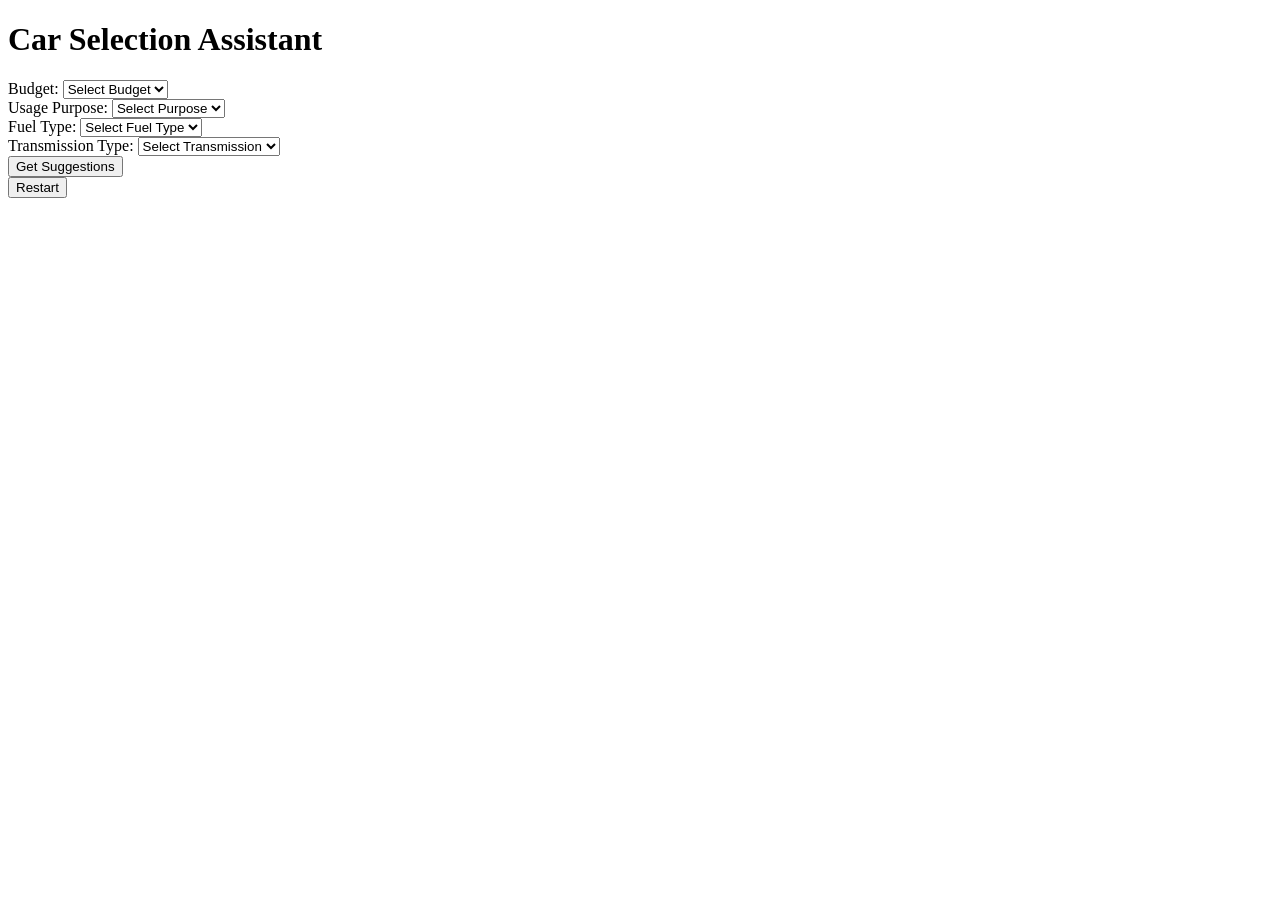
==== index.html @ 14fa01b8 "Create index.html" ====
<!DOCTYPE html>
<html lang="en">
<head>
    <meta charset="UTF-8">
    <meta name="viewport" content="width=device-width, initial-scale=1.0">
    <title>Car Selection Assistant</title>
    <link rel="stylesheet" href="style.css">
</head>
<body>
    <div class="container">
        <h1>Car Selection Assistant</h1>
        <div class="form-section">
            <div class="form-group">
                <label for="budget">Budget:</label>
                <select id="budget">
                    <option value="">Select Budget</option>
                    <option value="low">Low</option>
                    <option value="medium">Medium</option>
                    <option value="high">High</option>
                </select>
            </div>
            <div class="form-group">
                <label for="purpose">Usage Purpose:</label>
                <select id="purpose">
                    <option value="">Select Purpose</option>
                    <option value="city">City</option>
                    <option value="family">Family</option>
                    <option value="off-road">Off-road</option>
                    <option value="sport">Sport</option>
                </select>
            </div>
            <div class="form-group">
                <label for="fuelType">Fuel Type:</label>
                <select id="fuelType">
                    <option value="">Select Fuel Type</option>
                    <option value=" पेट्रोल">Petrol</option>
                    <option value="diesel">Diesel</option>
                    <option value="electric">Electric</option>
                </select>
            </div>
            <div class="form-group">
                <label for="transmission">Transmission Type:</label>
                <select id="transmission">
                    <option value="">Select Transmission</option>
                    <option value="automatic">Automatic</option>
                    <option value="manual">Manual</option>
                </select>
            </div>
            <button id="getSuggestions">Get Suggestions</button>
        </div>

        <div id="loadingSpinner" class="spinner"></div>

        <div class="results-section">
            <div id="errorMessage" class="error-message"></div>
            <div id="suggestionsList" class="suggestions-list"></div>
            <button id="restartBtn" class="hidden">Restart</button>
        </div>
    </div>

    <script src="script.js"></script>
</body>
</html>
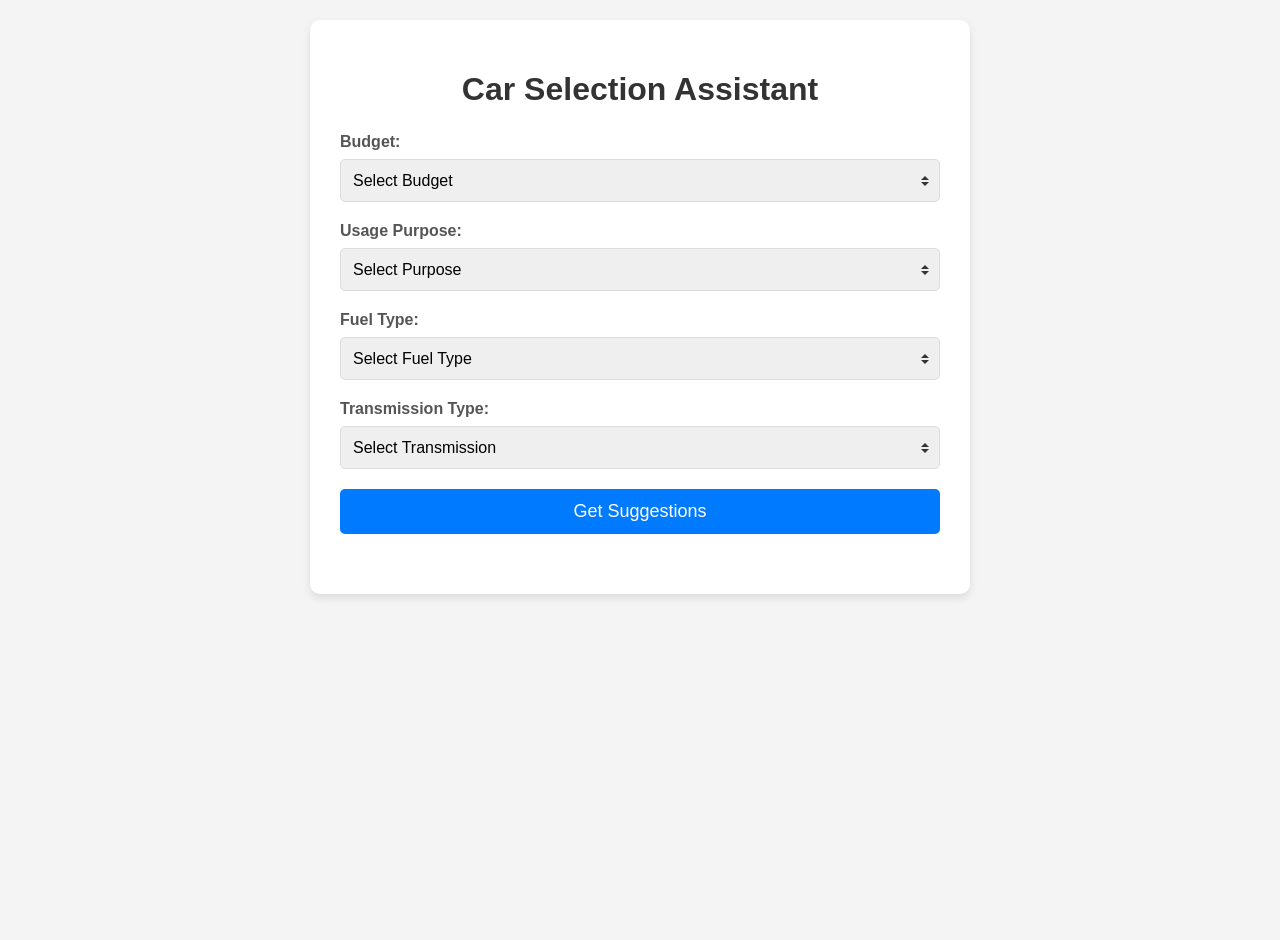
==== commit b437abff: "Update index.html" ====
--- a/index.html
+++ b/index.html
@@ -4,6 +4,9 @@
     <meta charset="UTF-8">
     <meta name="viewport" content="width=device-width, initial-scale=1.0">
     <title>Car Selection Assistant</title>
+    <link rel="preconnect" href="https://fonts.googleapis.com">
+    <link rel="preconnect" href="https://fonts.gstatic.com" crossorigin>
+    <link href="https://fonts.googleapis.com/css2?family=Montserrat:wght@400;600;700&family=Roboto:wght@400;500&display=swap" rel="stylesheet">
     <link rel="stylesheet" href="style.css">
 </head>
 <body>
@@ -33,7 +36,7 @@
                 <label for="fuelType">Fuel Type:</label>
                 <select id="fuelType">
                     <option value="">Select Fuel Type</option>
-                    <option value=" पेट्रोल">Petrol</option>
+                    <option value="petrol">Petrol</option>
                     <option value="diesel">Diesel</option>
                     <option value="electric">Electric</option>
                 </select>
@@ -41,7 +44,7 @@
             <div class="form-group">
                 <label for="transmission">Transmission Type:</label>
                 <select id="transmission">
-                    <option value="">Select Transmission</option>
+                    <option value="" id="transmissionDefaultOption">Select Transmission</option>
                     <option value="automatic">Automatic</option>
                     <option value="manual">Manual</option>
                 </select>
--- a/style.css
+++ b/style.css
@@ -0,0 +1,146 @@
+body {
+    font-family: Arial, sans-serif;
+    display: flex;
+    justify-content: center;
+    align-items: flex-start;
+    min-height: 100vh;
+    background-color: #f4f4f4;
+    margin: 20px;
+    box-sizing: border-box;
+}
+
+.container {
+    background-color: #fff;
+    padding: 30px;
+    border-radius: 10px;
+    box-shadow: 0 4px 8px rgba(0, 0, 0, 0.1);
+    width: 100%;
+    max-width: 600px;
+    text-align: center;
+}
+
+h1 {
+    color: #333;
+    margin-bottom: 25px;
+}
+
+.form-section {
+    display: flex;
+    flex-direction: column;
+    gap: 20px;
+    margin-bottom: 20px;
+}
+
+.form-group {
+    text-align: left;
+}
+
+label {
+    display: block;
+    margin-bottom: 8px;
+    font-weight: bold;
+    color: #555;
+}
+
+select {
+    width: 100%;
+    padding: 12px;
+    border: 1px solid #ddd;
+    border-radius: 5px;
+    font-size: 16px;
+    box-sizing: border-box;
+    -webkit-appearance: none; /* Remove default browser styling */
+    -moz-appearance: none;
+    appearance: none;
+    background-image: url('data:image/svg+xml;charset=US-ASCII,%3Csvg%20xmlns%3D%22http%3A%2F%2Fwww.w3.org%2F2000%2Fsvg%22%20viewBox%3D%220%200%204%205%22%3E%3Cpath%20fill%3D%22%23333%22%20d%3D%22M2%200L0%202h4zm0%205L0%203h4z%22%2F%3E%3C%2Fsvg%3E');
+    background-repeat: no-repeat;
+    background-position: right 10px center;
+    background-size: 8px 10px;
+    cursor: pointer;
+}
+
+select:focus {
+    outline: none;
+    border-color: #007bff;
+    box-shadow: 0 0 0 3px rgba(0, 123, 255, 0.25);
+}
+
+button {
+    background-color: #007bff;
+    color: white;
+    padding: 12px 20px;
+    border: none;
+    border-radius: 5px;
+    font-size: 18px;
+    cursor: pointer;
+    transition: background-color 0.3s ease;
+}
+
+button:hover {
+    background-color: #0056b3;
+}
+
+.results-section {
+    margin-top: 30px;
+}
+
+.error-message {
+    color: #dc3545;
+    font-weight: bold;
+    margin-bottom: 15px;
+    display: none; /* Hidden by default */
+}
+
+.suggestions-list {
+    list-style: none;
+    padding: 0;
+    margin: 15px 0;
+    text-align: left;
+}
+
+.suggestions-list p {
+    background-color: #e9ecef;
+    border: 1px solid #dee2e6;
+    padding: 10px 15px;
+    border-radius: 5px;
+    margin-bottom: 10px;
+    font-size: 16px;
+    color: #333;
+}
+
+.hidden {
+    display: none !important;
+}
+
+/* Loading Spinner */
+.spinner {
+    border: 4px solid rgba(0, 0, 0, 0.1);
+    width: 36px;
+    height: 36px;
+    border-radius: 50%;
+    border-left-color: #007bff;
+    animation: spin 1s ease infinite;
+    margin: 20px auto;
+    display: none; /* Hidden by default */
+}
+
+@keyframes spin {
+    0% { transform: rotate(0deg); }
+    100% { transform: rotate(360deg); }
+}
+
+/* Responsive Design */
+@media (max-width: 480px) {
+    .container {
+        padding: 20px;
+    }
+
+    h1 {
+        font-size: 24px;
+    }
+
+    button {
+        font-size: 16px;
+        padding: 10px 15px;
+    }
+}
